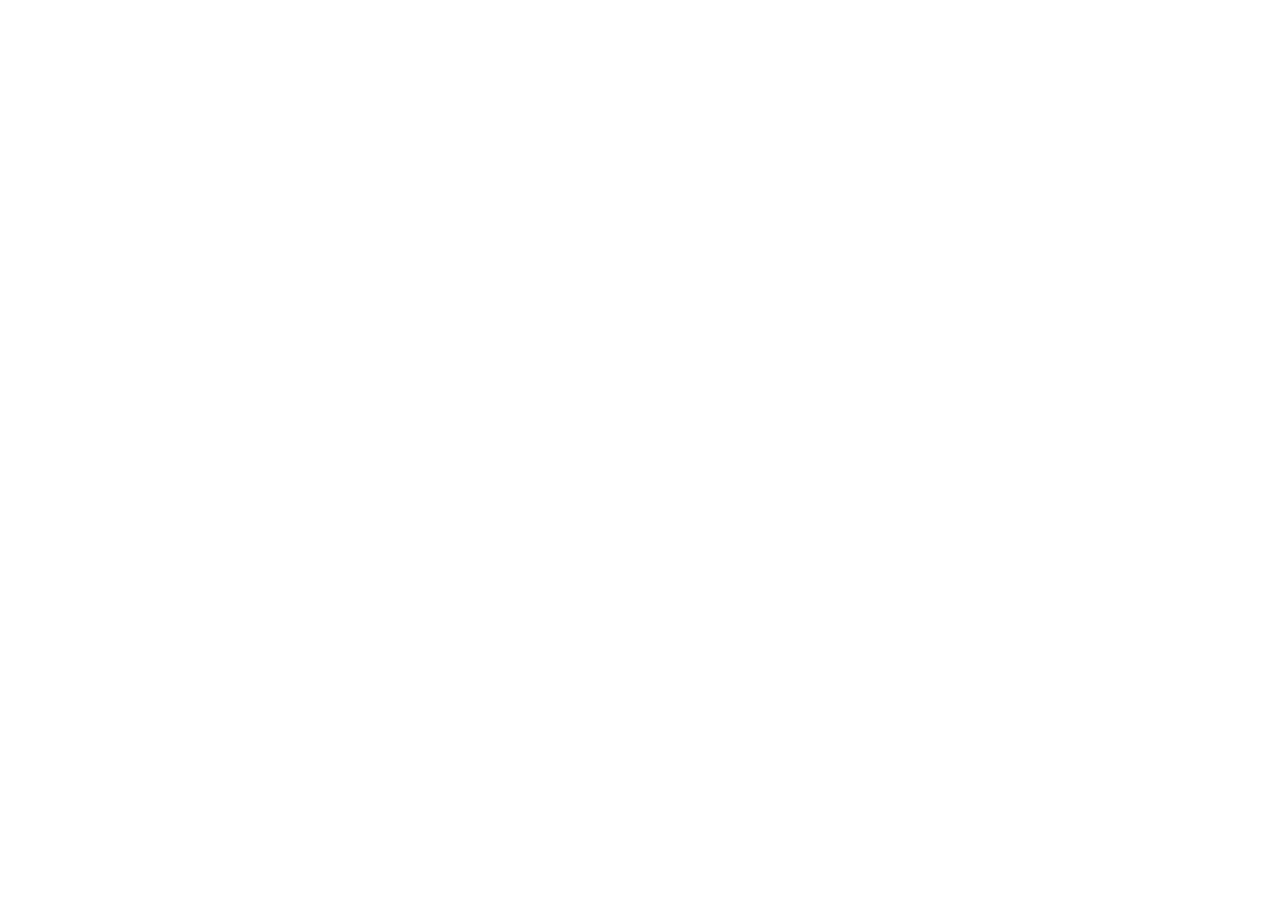
==== Projeto/estoqui/frontend/index.html @ fdcc39d8 "pastas do front criadas" ====
<!DOCTYPE html>
<html lang="pt-br">
<head>
    <meta charset="UTF-8">
    <meta name="viewport" content="width=device-width, initial-scale=1.0">
    <title>Estoqui</title>
</head>
<body>
    
</body>
</html>
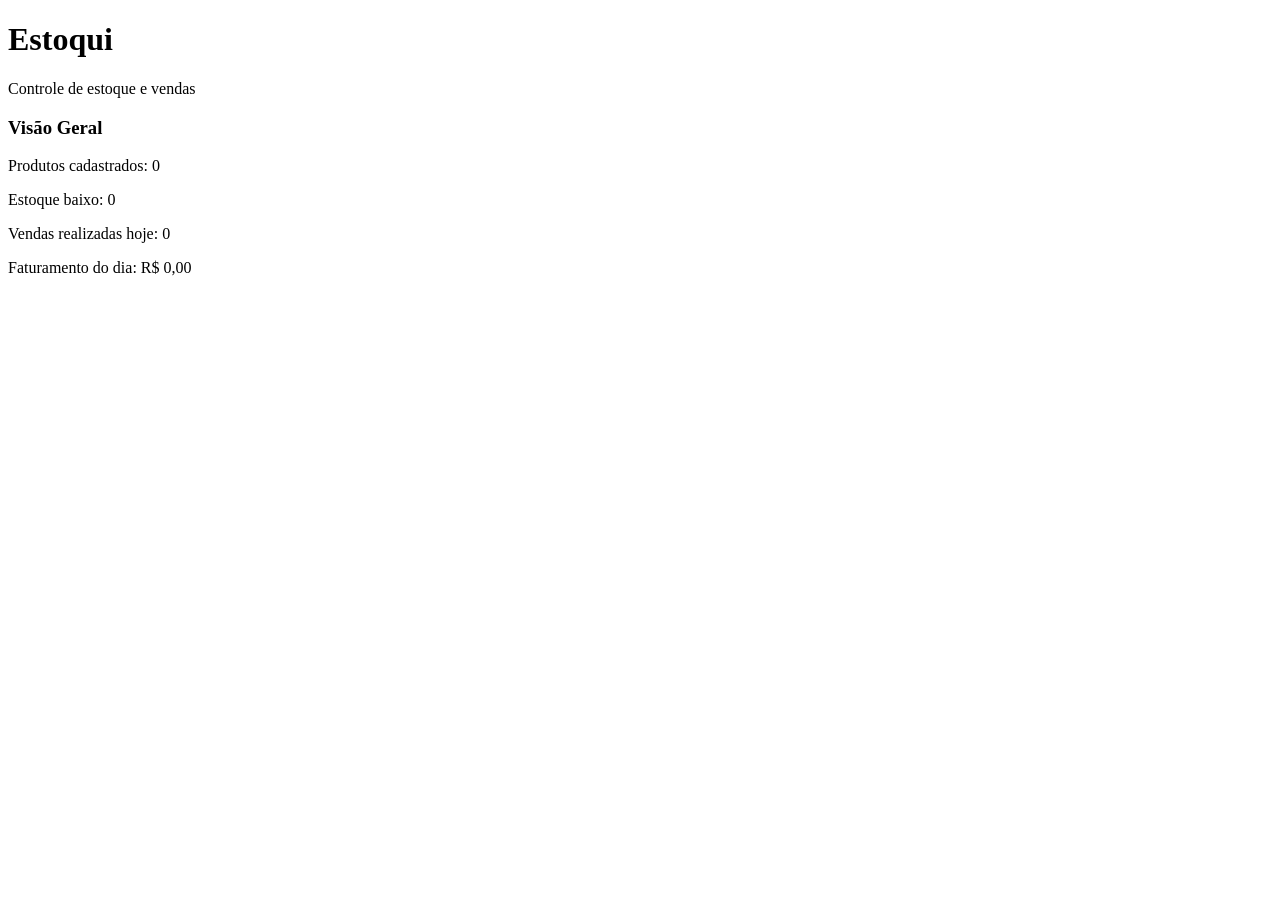
==== commit 4d110bdc: "Inicio do index" ====
--- a/Projeto/estoqui/frontend/index.html
+++ b/Projeto/estoqui/frontend/index.html
@@ -6,6 +6,21 @@
     <title>Estoqui</title>
 </head>
 <body>
+    <h1>Estoqui</h1>
+
+    <p>Controle de estoque e vendas</p>
+    <div class="visao-geral">
+        <h3>Visão Geral</h3>
+
+        <p>Produtos cadastrados: 0</p>
+
+        <p>Estoque baixo: 0</p>
+
+        </p>Vendas realizadas hoje: 0</p>
+        
+        <p>Faturamento do dia: R$ 0,00</p>
     
+    </div>
+
 </body>
 </html>
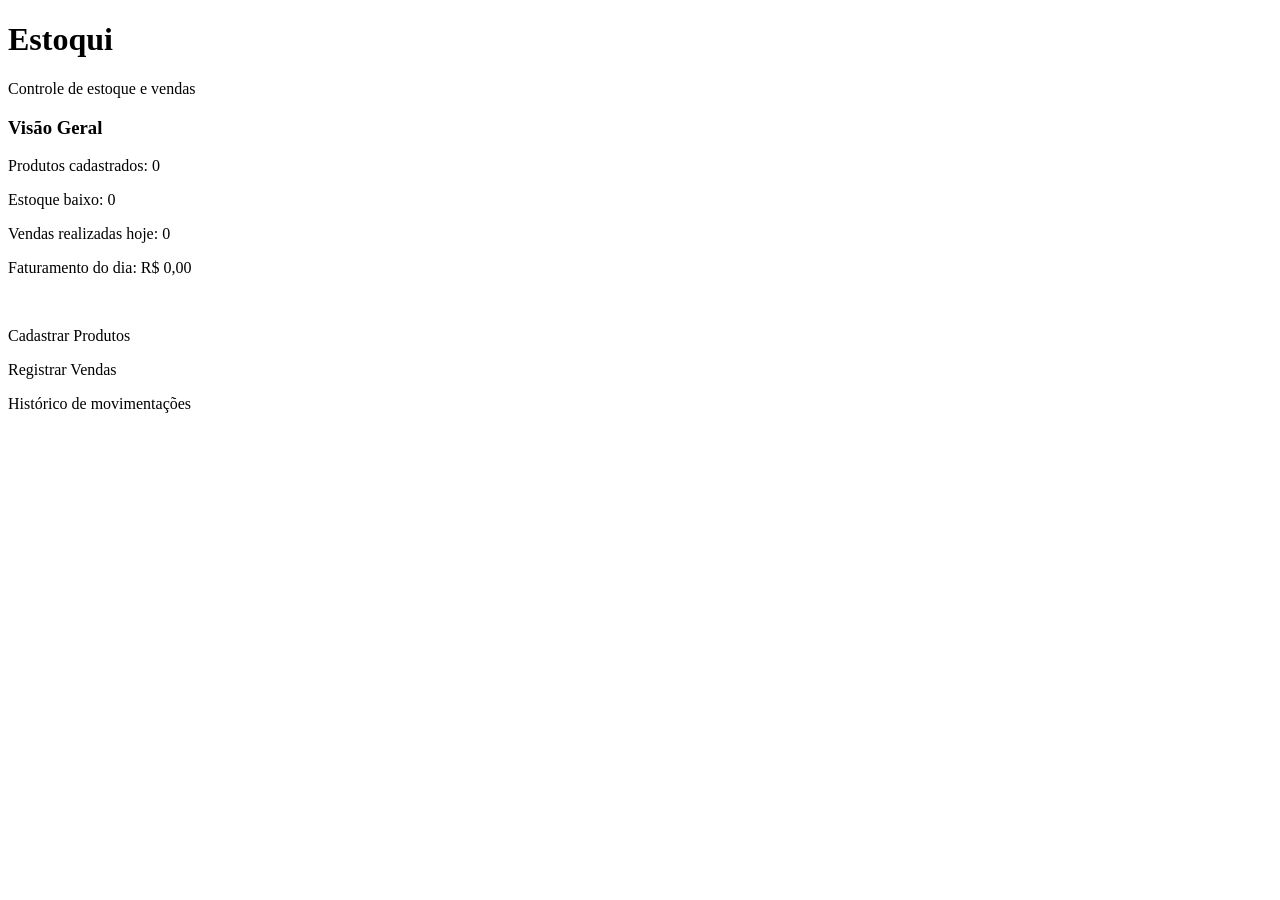
==== commit 20b74178: "desenvolvimento do index" ====
--- a/Projeto/estoqui/frontend/index.html
+++ b/Projeto/estoqui/frontend/index.html
@@ -4,6 +4,7 @@
     <meta charset="UTF-8">
     <meta name="viewport" content="width=device-width, initial-scale=1.0">
     <title>Estoqui</title>
+    <link rel="stylesheet" href="css/style.css">
 </head>
 <body>
     <h1>Estoqui</h1>
@@ -22,5 +23,14 @@
     
     </div>
 
+    <br>
+
+    <div class="acesso-rapido">
+        <p>Cadastrar Produtos</p>
+        <p>Registrar Vendas</p>
+        <p>Histórico de movimentações</p>
+    </div>
+
+    <script src="js/script.js"></script>
 </body>
-</html>+</html>
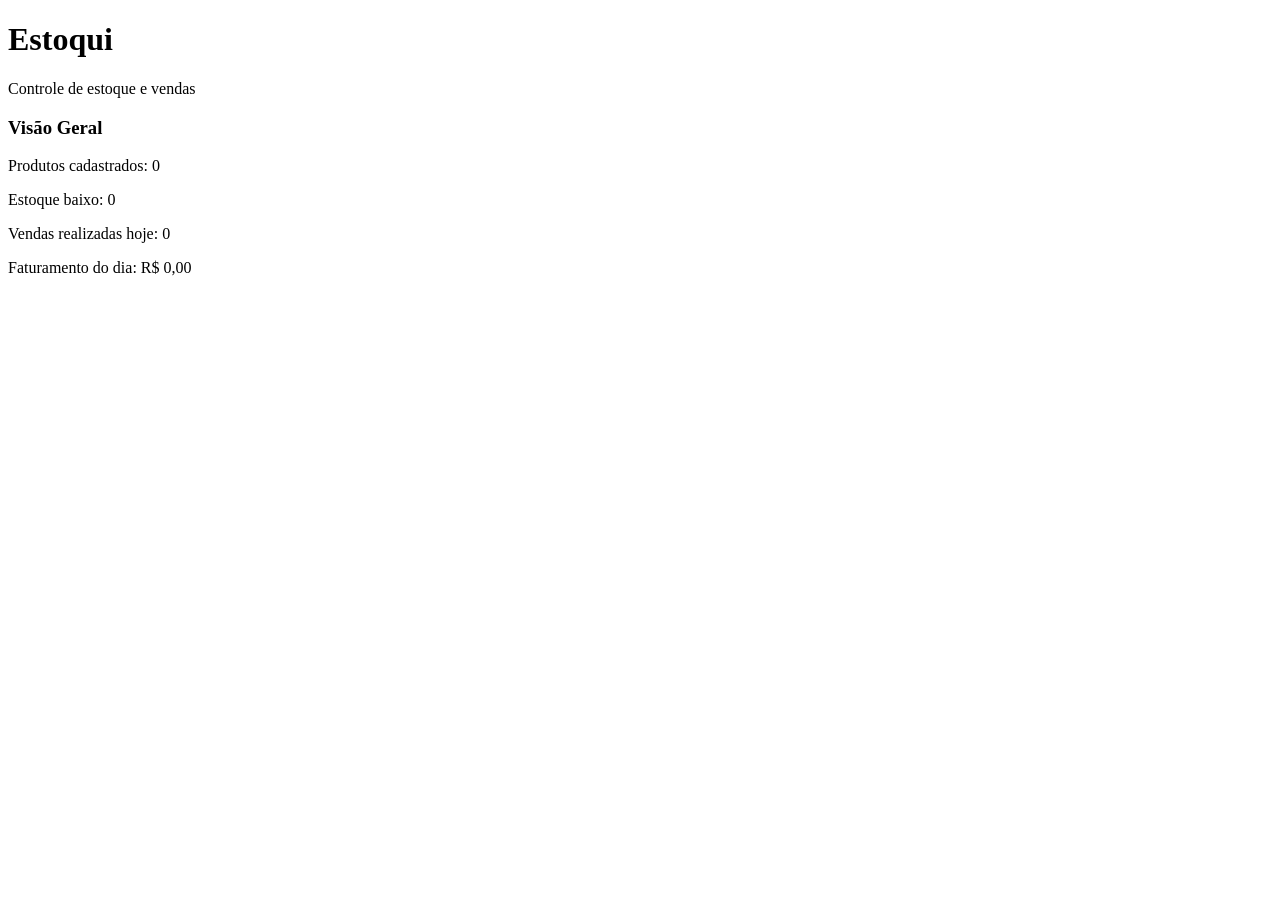
==== commit d0ed51c2: "Resolve conflitos após pull de origin/main" ====
--- a/Projeto/estoqui/frontend/index.html
+++ b/Projeto/estoqui/frontend/index.html
@@ -4,7 +4,6 @@
     <meta charset="UTF-8">
     <meta name="viewport" content="width=device-width, initial-scale=1.0">
     <title>Estoqui</title>
-    <link rel="stylesheet" href="css/style.css">
 </head>
 <body>
     <h1>Estoqui</h1>
@@ -22,15 +21,6 @@
         <p>Faturamento do dia: R$ 0,00</p>
     
     </div>
-
-    <br>
-
-    <div class="acesso-rapido">
-        <p>Cadastrar Produtos</p>
-        <p>Registrar Vendas</p>
-        <p>Histórico de movimentações</p>
-    </div>
-
-    <script src="js/script.js"></script>
+            
 </body>
-</html>
+</html>
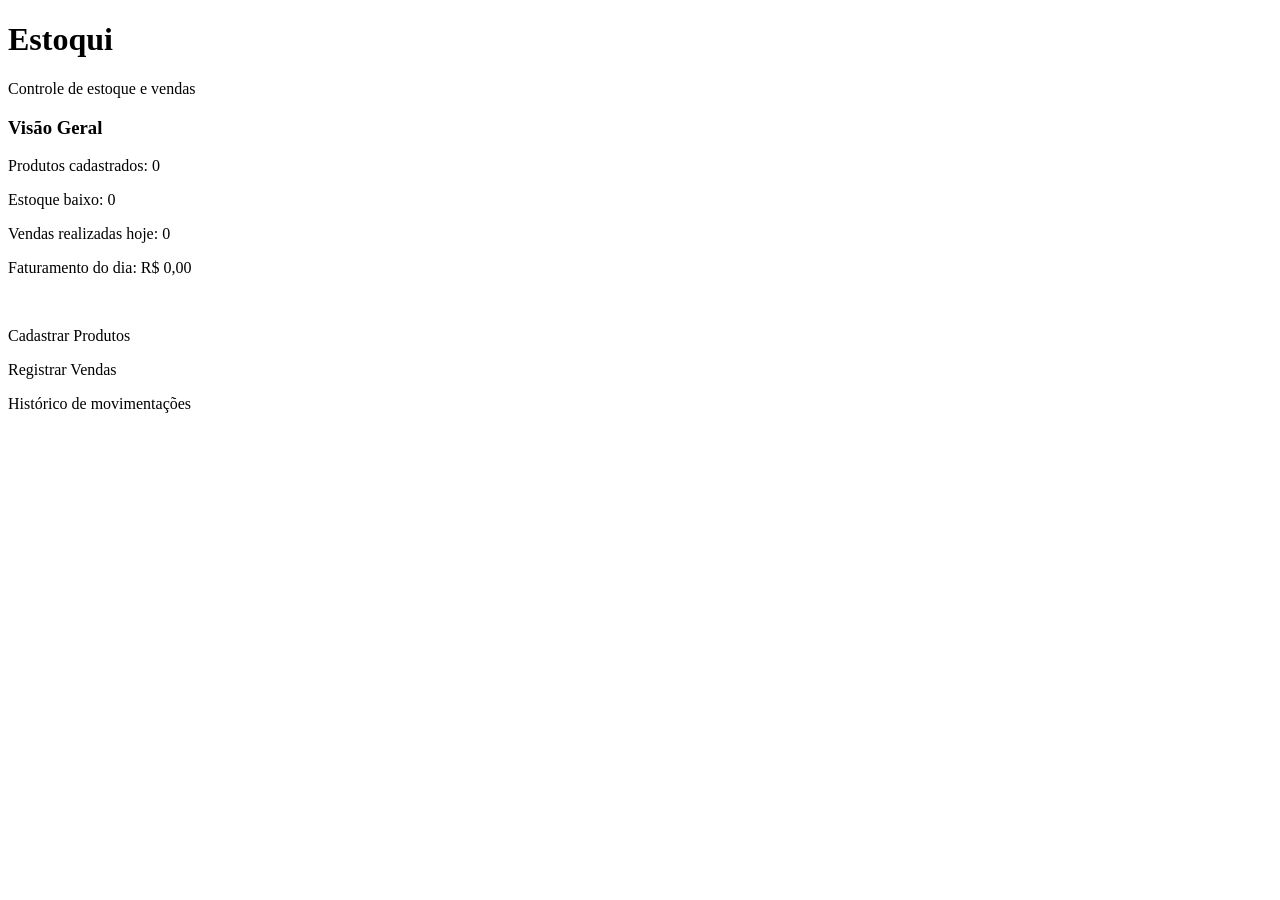
==== commit 9f735722: "Merge branch 'main' of https://github.com/C-Garcia1/projeto" ====
--- a/Projeto/estoqui/frontend/index.html
+++ b/Projeto/estoqui/frontend/index.html
@@ -4,6 +4,7 @@
     <meta charset="UTF-8">
     <meta name="viewport" content="width=device-width, initial-scale=1.0">
     <title>Estoqui</title>
+    <link rel="stylesheet" href="css/style.css">
 </head>
 <body>
     <h1>Estoqui</h1>
@@ -21,6 +22,15 @@
         <p>Faturamento do dia: R$ 0,00</p>
     
     </div>
-            
+
+    <br>
+
+    <div class="acesso-rapido">
+        <p>Cadastrar Produtos</p>
+        <p>Registrar Vendas</p>
+        <p>Histórico de movimentações</p>
+    </div>
+
+    <script src="js/script.js"></script>
 </body>
-</html>+</html>
